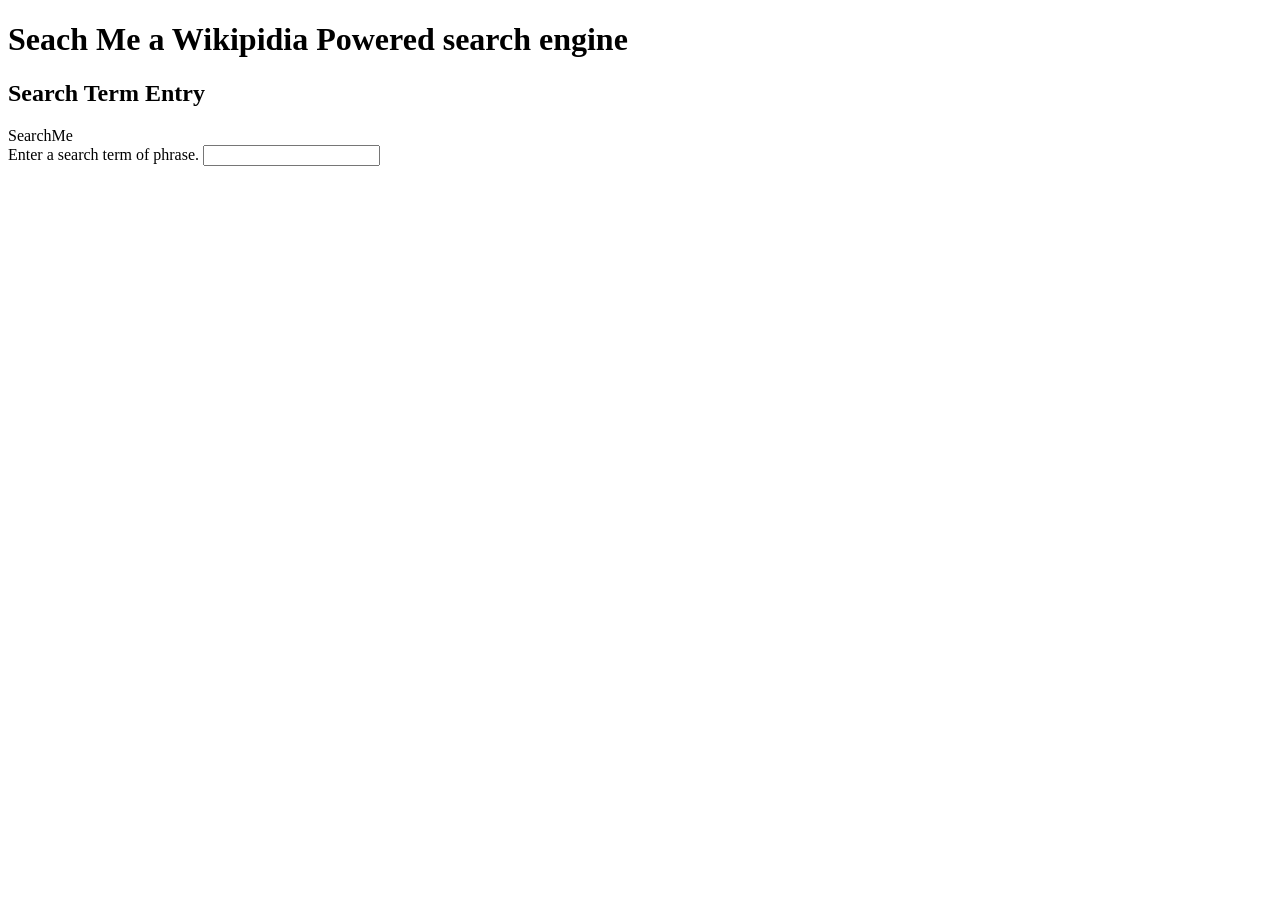
==== index.html @ 4c466ca6 "Init project." ====
<!DOCTYPE html>
<html lang="en">
  <head>
    <title>SearchMe App</title>
    <meta charset="UTF-8" />
    <meta http-equiv="X-UA-Compatible" content="IE=edge" />
    <meta name="viewport" content="width=device-width, initial-scale=1.0" />
  </head>
  <body>
    <main>
      <h1 class="offscreen">Seach Me a Wikipidia Powered search engine</h1>
      <section class="search-entry">
        <h2 class="offscreen">Search Term Entry</h2>
        <div class="logo" aria-hidden="true">SearchMe</div>

        <form id="searchBar" class="search-bar">
          <label for="search" class="offscreen"
            >Enter a search term of phrase.</label
          >
          <input
            type="text"
            name="search"
            id="search"
            autocomplete="false"
            aria-autocomplete="list"
          />
        </form>
      </section>
    </main>
  </body>
</html>
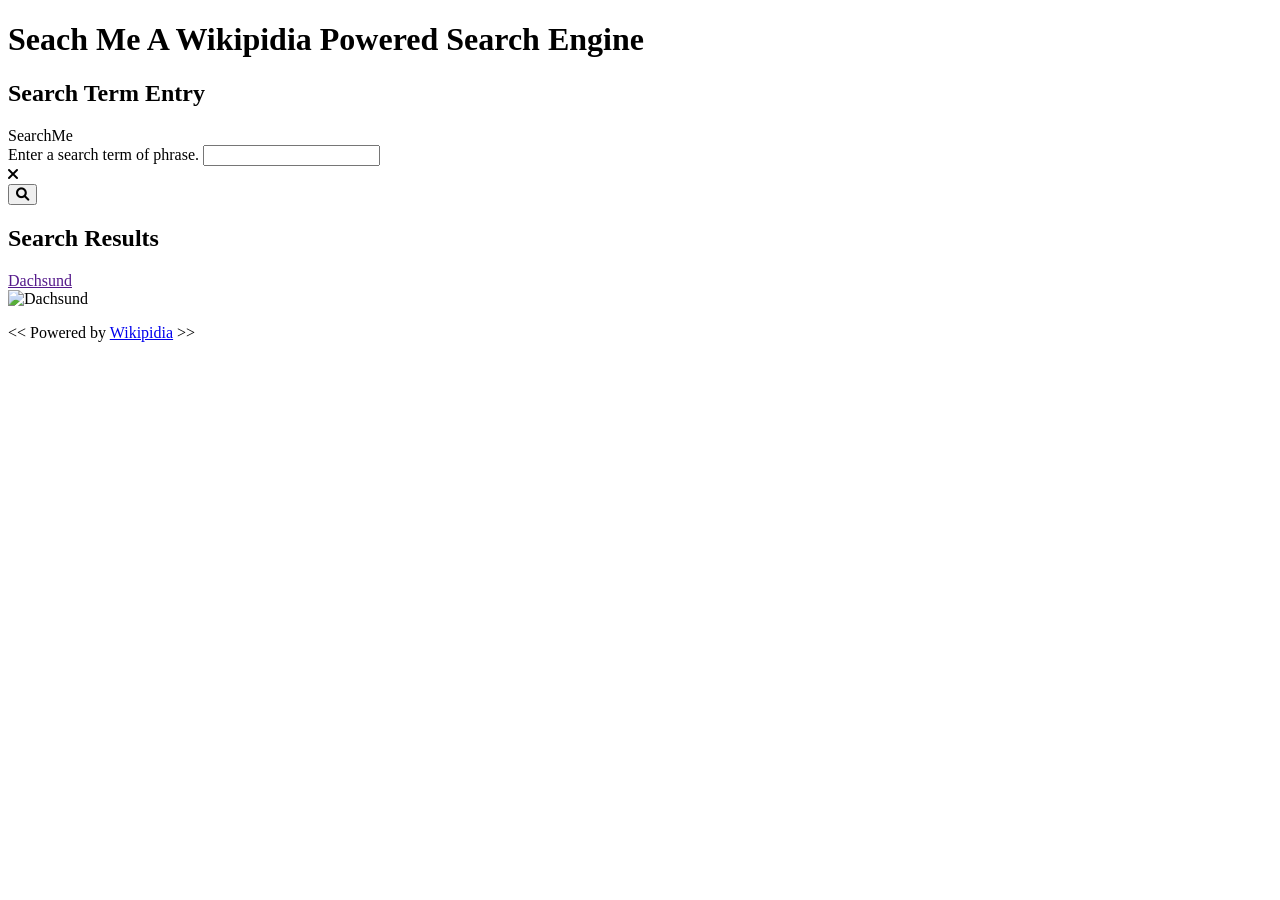
==== commit fdc87510: "HTMl markup." ====
--- a/index.html
+++ b/index.html
@@ -1,14 +1,30 @@
 <!DOCTYPE html>
 <html lang="en">
   <head>
-    <title>SearchMe App</title>
     <meta charset="UTF-8" />
     <meta http-equiv="X-UA-Compatible" content="IE=edge" />
     <meta name="viewport" content="width=device-width, initial-scale=1.0" />
+    <!-- External links -->
+    <link
+      rel="stylesheet"
+      href="https://cdnjs.cloudflare.com/ajax/libs/font-awesome/6.0.0/css/all.min.css"
+      integrity="sha512-9usAa10IRO0HhonpyAIVpjrylPvoDwiPUiKdWk5t3PyolY1cOd4DSE0Ga+ri4AuTroPR5aQvXU9xC6qOPnzFeg=="
+      crossorigin="anonymous"
+      referrerpolicy="no-referrer"
+    />
+
+    <link rel="preconnect" href="https://fonts.googleapis.com" />
+    <link rel="preconnect" href="https://fonts.gstatic.com" crossorigin />
+    <link
+      href="https://fonts.googleapis.com/css2?family=Roboto&display=swap"
+      rel="stylesheet"
+    />
+    <!-- External links end -->
+    <title>SearchMe App</title>
   </head>
   <body>
     <main>
-      <h1 class="offscreen">Seach Me a Wikipidia Powered search engine</h1>
+      <h1 class="offscreen">Seach Me A Wikipidia Powered Search Engine</h1>
       <section class="search-entry">
         <h2 class="offscreen">Search Term Entry</h2>
         <div class="logo" aria-hidden="true">SearchMe</div>
@@ -21,11 +37,59 @@
             type="text"
             name="search"
             id="search"
-            autocomplete="false"
+            autocomplete="off"
             aria-autocomplete="list"
           />
+          <div
+            id="clear"
+            class="none btn clear"
+            role="button"
+            tabindex="0"
+            aria-label="Clear search terms"
+          >
+            <i class="fas fa-times"></i>
+          </div>
+          <button
+            id="searchButton"
+            class="button searchButton"
+            type="submit"
+            aria-label="submit-button"
+          >
+            <i class="fas fa-search"></i>
+          </button>
         </form>
       </section>
+
+      <section class="results">
+        <h2 class="offscreen">Search Results</h2>
+        <div class="startBar">
+          <div id="stats" class="stats" aria-live="assertive"></div>
+        </div>
+        <div id="searchResults" class="searchResults">
+          <div class="resultItem">
+            <div class="resultTitle">
+              <a href="">Dachsund</a>
+            </div>
+            <div class="resultContent">
+              <div class="resultImage">
+                <img src="" alt="Dachsund" />
+              </div>
+              <div class="resultText">
+                <p class="resultDescription"></p>
+              </div>
+            </div>
+          </div>
+        </div>
+      </section>
     </main>
+
+    <footer>
+      <p>
+        <span aria-hidden="true">&lt;&lt;</span>
+        Powered by
+        <a href="https://www.wikipedia.org" target="_blank">Wikipidia</a>
+        <span aria-hidden="true">&gt;&gt;</span>
+      </p>
+    </footer>
   </body>
 </html>
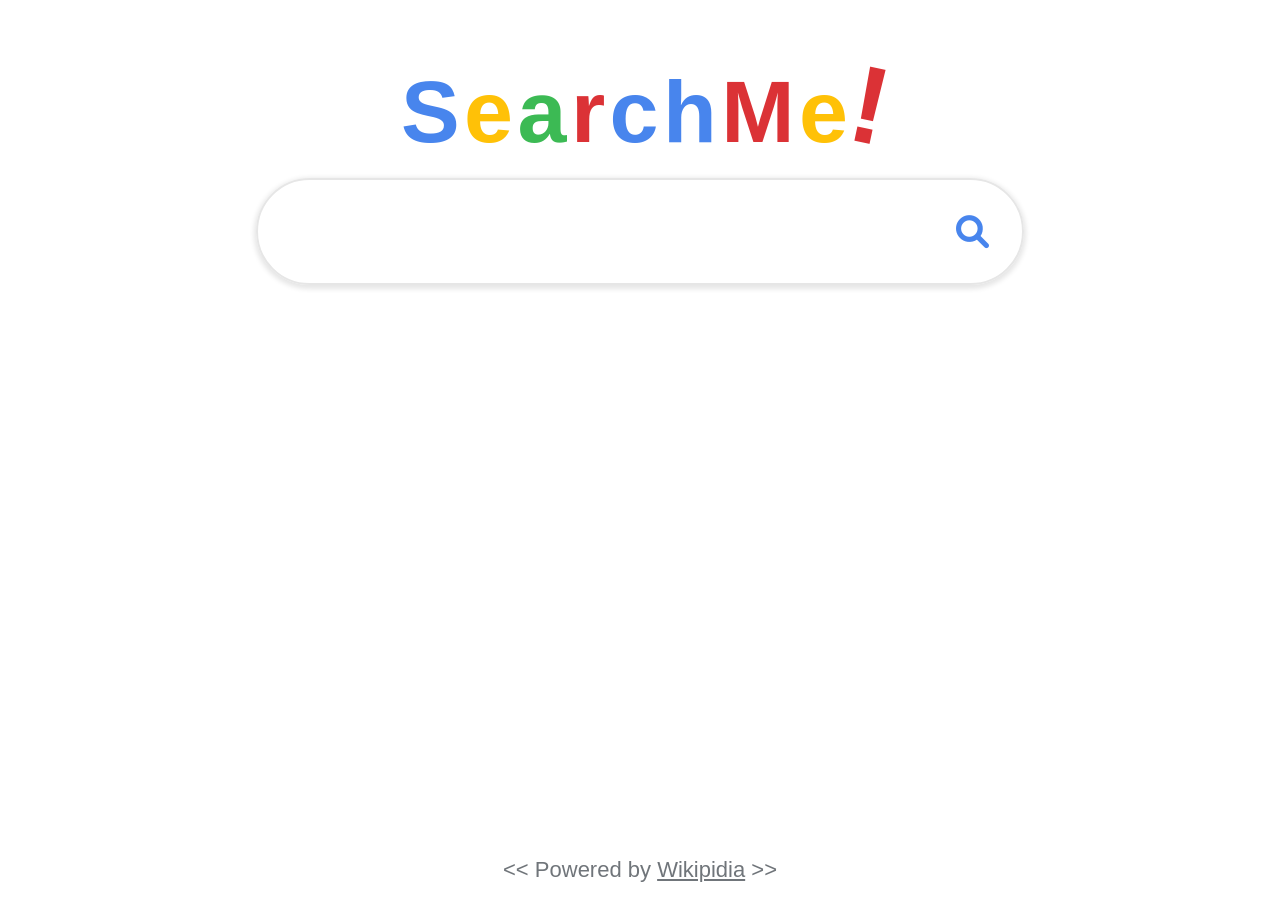
==== commit fea69163: "SearchMe app." ====
--- a/index.html
+++ b/index.html
@@ -20,29 +20,41 @@
       rel="stylesheet"
     />
     <!-- External links end -->
+    <link rel="stylesheet" href="/styles/style.min.css" />
+    <script src="./js/main.js" type="module"></script>
     <title>SearchMe App</title>
   </head>
   <body>
     <main>
       <h1 class="offscreen">Seach Me A Wikipidia Powered Search Engine</h1>
-      <section class="search-entry">
+      <section class="searchEntry">
         <h2 class="offscreen">Search Term Entry</h2>
-        <div class="logo" aria-hidden="true">SearchMe</div>
+        <div class="logo" aria-hidden="true">
+          <span class="blue">S</span>
+          <span class="yellow">e</span>
+          <span class="green">a</span>
+          <span class="red">r</span>
+          <span class="blue">c</span>
+          <span class="blue">h</span>
+          <span class="red">M</span>
+          <span class="yellow">e</span>
+          <span class="red exclaim">!</span>
+        </div>
 
-        <form id="searchBar" class="search-bar">
+        <form id="searchBar" class="searchBar" role="search">
           <label for="search" class="offscreen"
             >Enter a search term of phrase.</label
           >
           <input
             type="text"
-            name="search"
             id="search"
+            role="searchbox"
             autocomplete="off"
             aria-autocomplete="list"
           />
           <div
             id="clear"
-            class="none btn clear"
+            class="none button clear"
             role="button"
             tabindex="0"
             aria-label="Clear search terms"
@@ -55,30 +67,30 @@
             type="submit"
             aria-label="submit-button"
           >
-            <i class="fas fa-search"></i>
+            <i class="fas fa-search blue"></i>
           </button>
         </form>
       </section>
 
       <section class="results">
         <h2 class="offscreen">Search Results</h2>
-        <div class="startBar">
+        <div class="statsBar">
           <div id="stats" class="stats" aria-live="assertive"></div>
         </div>
         <div id="searchResults" class="searchResults">
-          <div class="resultItem">
+          <!-- <div class="resultItem">
             <div class="resultTitle">
               <a href="">Dachsund</a>
             </div>
             <div class="resultContent">
-              <div class="resultImage">
+              <div class="e">
                 <img src="" alt="Dachsund" />
               </div>
               <div class="resultText">
                 <p class="resultDescription"></p>
               </div>
             </div>
-          </div>
+          </div> -->
         </div>
       </section>
     </main>
--- a/styles/style.min.css
+++ b/styles/style.min.css
@@ -0,0 +1,2 @@
+main,footer,.searchEntry,.results,.results .searchResults .resultItem{display:-webkit-box;display:-ms-flexbox;display:flex;-webkit-box-align:center;-ms-flex-align:center;align-items:center}*{margin:0;padding:0;-webkit-box-sizing:border-box;box-sizing:border-box}html,body{background-color:#fff;color:#000;width:100vw;min-height:100vh;font-family:"Roboto",Arial,san-serif;font-size:22px}main{-webkit-box-orient:vertical;-webkit-box-direction:normal;-ms-flex-direction:column;flex-direction:column;-webkit-box-pack:start;-ms-flex-pack:start;justify-content:flex-start;min-height:calc(100vh - 60px)}footer{width:100%;height:60px;-webkit-box-pack:center;-ms-flex-pack:center;justify-content:center}footer p{color:#70757a;font-size:0.5rem}@media only screen and (min-width: 768px){footer p{font-size:1rem}}footer a{color:#70757a}img{display:block}.blue{color:#4885ed}.red{color:#db3236}.yellow{color:#ffc107}.green{color:#3cba54}.exclaim{display:inline-block;font-size:2.5rem;-webkit-transform:rotate(12deg);transform:rotate(12deg)}@media only screen and (min-width: 768px){.exclaim{font-size:5rem}}.offscreen{position:absolute;left:-100000px}.none{display:none}.flex{display:-webkit-box;display:-ms-flexbox;display:flex}.searchEntry{-webkit-box-orient:vertical;-webkit-box-direction:normal;-ms-flex-direction:column;flex-direction:column;-webkit-box-pack:start;-ms-flex-pack:start;justify-content:flex-start;padding-top:40px}.searchEntry .logo{letter-spacing:-5px;font-size:2rem;font-weight:600;margin-bottom:0.5rem}@media only screen and (min-width: 768px){.searchEntry .logo{font-size:4rem;letter-spacing:-10px}}.searchEntry .searchBar{width:90vw;display:-webkit-box;display:-ms-flexbox;display:flex;border:2px solid #e6e6e6;border-radius:500px;padding:0.15rem 0.25rem 0.15rem 0.75rem}@media only screen and (min-width: 768px){.searchEntry .searchBar{width:80vw;padding:1.25rem 1.5rem}}@media only screen and (min-width: 1025px){.searchEntry .searchBar{width:60vw}}.searchEntry .searchBar input[type="text"]{-webkit-box-flex:1;-ms-flex-positive:1;flex-grow:1;font-size:0.75rem;text-align:left;letter-spacing:0.1rem;border:0;outline:none;min-width:150px}@media only screen and (min-width: 768px){.searchEntry .searchBar input[type="text"]{font-size:1.25rem}}.searchEntry .searchBar .button{cursor:pointer;border:0;background:transparent;min-width:48px;min-height:48px;outline:none}.searchEntry .searchBar .button i{font-family:"Font Awesome 5 Free";font-size:1rem}@media only screen and (min-width: 768px){.searchEntry .searchBar .button i{font-size:1.5rem}}.searchEntry .searchBar .button:hover i,.searchEntry .searchBar .button:focus i{padding-bottom:0.5rem;border-bottom-width:1px;border-bottom-style:solid}.searchEntry .searchBar .searchButton:hover i,.searchEntry .searchBar .searchButton:focus i{color:#3cba54}.searchEntry .searchBar .clear:hover i,.searchEntry .searchBar .clear:focus i{color:#db3236}@media only screen and (min-width: 768px){.searchEntry .searchBar .searchButton{padding-left:1rem}}.searchEntry .searchBar .clear{-webkit-box-pack:center;-ms-flex-pack:center;justify-content:center;-webkit-box-align:center;-ms-flex-align:center;align-items:center;color:#70757a;border-right:thin solid #d9d9d9}@media only screen and (min-width: 768px){.searchEntry .searchBar .clear{padding:0 1rem}}.searchEntry .searchBar:hover,.searchEntry .searchBar:focus-within{-webkit-box-shadow:0 2px 5px 2px #e6e6e6;box-shadow:0 2px 5px 2px #e6e6e6}.results{-webkit-box-orient:vertical;-webkit-box-direction:normal;-ms-flex-direction:column;flex-direction:column;-webkit-box-pack:start;-ms-flex-pack:start;justify-content:flex-start;padding:0.5rem 1rem;width:90vw}@media only screen and (min-width: 768px){.results{width:75vw}}@media only screen and (min-width: 1025){.results{width:55vw}}.results .statsBar{width:100%}.results .statsBar .stats{color:#70757a;font-size:0.75rem}@media only screen and (min-width: 768px){.results .statsBar .stats{font-size:1rem}}.results .searchResults{width:100%}.results .searchResults .resultItem{-webkit-box-orient:vertical;-webkit-box-direction:normal;-ms-flex-direction:column;flex-direction:column;-webkit-box-pack:start;-ms-flex-pack:start;justify-content:flex-start;width:100%;padding:0.25rem 0}@media only screen and (min-width: 768px){.results .searchResults .resultItem{padding:0.5rem 0}}.results .searchResults .resultItem .resultTitle{width:100%;text-align:left;font-size:1rem;line-height:1.5rem;margin-bottom:00.25rem;overflow:hidden;white-space:nowrap;text-overflow:ellipsis;padding:3px 2px}@media only screen and (min-width: 768px){.results .searchResults .resultItem .resultTitle{font-size:1.5rem;line-height:1.75rem;margin-bottom:0.5rem}}.results .searchResults .resultItem .resultTitle a{color:#1a0dab;text-decoration:none;cursor:pointer}.results .searchResults .resultItem .resultTitle a:visited{color:#609}.results .searchResults .resultItem .resultTitle a:hover{text-decoration:underline}.results .searchResults .resultItem .resultTitle a:focus{outline:2px solid #000}.results .searchResults .resultItem .resultContent{display:-webkit-box;display:-ms-flexbox;display:flex;width:100%}.results .searchResults .resultItem .resultContent .resultImage{margin-right:0.5rem}.results .searchResults .resultItem .resultContent .resultText{-webkit-box-flex:1;-ms-flex-positive:1;flex-grow:1;font-size:14px;max-height:60px;line-height:20px;overflow:hidden;text-overflow:ellipsis}@media only screen and (min-width: 768px){.results .searchResults .resultItem .resultContent .resultText{font-size:1rem;line-height:28px}}
+/*# sourceMappingURL=style.min.css.map */
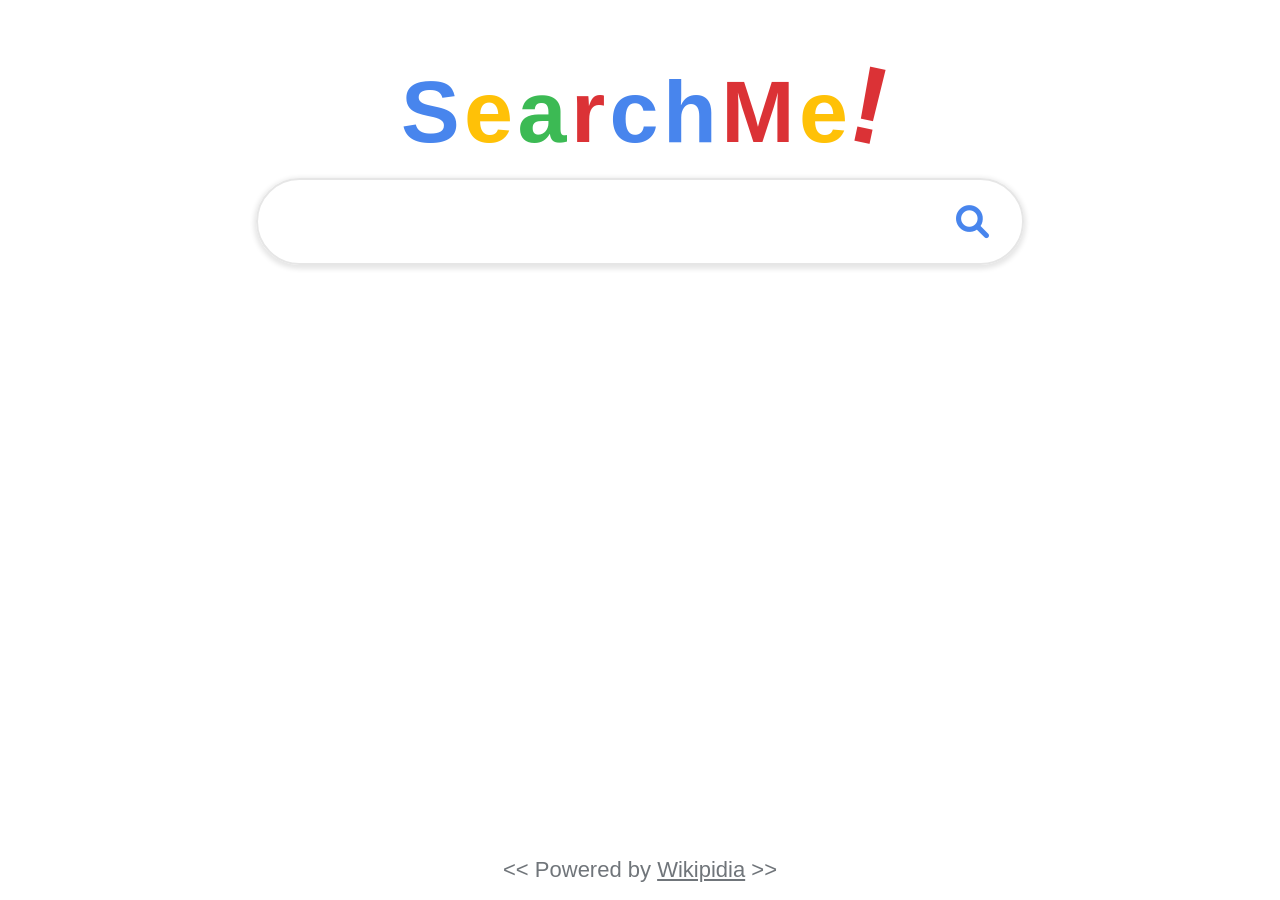
==== commit e8410866: "Added Favicon." ====
--- a/index.html
+++ b/index.html
@@ -4,6 +4,26 @@
     <meta charset="UTF-8" />
     <meta http-equiv="X-UA-Compatible" content="IE=edge" />
     <meta name="viewport" content="width=device-width, initial-scale=1.0" />
+    <!-- Favicion -->
+    <link
+      rel="apple-touch-icon"
+      sizes="180x180"
+      href="favicon/apple-touch-icon.png"
+    />
+    <link
+      rel="icon"
+      type="image/png"
+      sizes="32x32"
+      href="favicon/favicon-32x32.png"
+    />
+    <link
+      rel="icon"
+      type="image/png"
+      sizes="16x16"
+      href="favicon/favicon-16x16.png"
+    />
+    <link rel="manifest" href="favicon/site.webmanifest" />
+    <!-- Favicon End -->
     <!-- External links -->
     <link
       rel="stylesheet"
--- a/styles/style.min.css
+++ b/styles/style.min.css
@@ -1,2 +1,2 @@
-main,footer,.searchEntry,.results,.results .searchResults .resultItem{display:-webkit-box;display:-ms-flexbox;display:flex;-webkit-box-align:center;-ms-flex-align:center;align-items:center}*{margin:0;padding:0;-webkit-box-sizing:border-box;box-sizing:border-box}html,body{background-color:#fff;color:#000;width:100vw;min-height:100vh;font-family:"Roboto",Arial,san-serif;font-size:22px}main{-webkit-box-orient:vertical;-webkit-box-direction:normal;-ms-flex-direction:column;flex-direction:column;-webkit-box-pack:start;-ms-flex-pack:start;justify-content:flex-start;min-height:calc(100vh - 60px)}footer{width:100%;height:60px;-webkit-box-pack:center;-ms-flex-pack:center;justify-content:center}footer p{color:#70757a;font-size:0.5rem}@media only screen and (min-width: 768px){footer p{font-size:1rem}}footer a{color:#70757a}img{display:block}.blue{color:#4885ed}.red{color:#db3236}.yellow{color:#ffc107}.green{color:#3cba54}.exclaim{display:inline-block;font-size:2.5rem;-webkit-transform:rotate(12deg);transform:rotate(12deg)}@media only screen and (min-width: 768px){.exclaim{font-size:5rem}}.offscreen{position:absolute;left:-100000px}.none{display:none}.flex{display:-webkit-box;display:-ms-flexbox;display:flex}.searchEntry{-webkit-box-orient:vertical;-webkit-box-direction:normal;-ms-flex-direction:column;flex-direction:column;-webkit-box-pack:start;-ms-flex-pack:start;justify-content:flex-start;padding-top:40px}.searchEntry .logo{letter-spacing:-5px;font-size:2rem;font-weight:600;margin-bottom:0.5rem}@media only screen and (min-width: 768px){.searchEntry .logo{font-size:4rem;letter-spacing:-10px}}.searchEntry .searchBar{width:90vw;display:-webkit-box;display:-ms-flexbox;display:flex;border:2px solid #e6e6e6;border-radius:500px;padding:0.15rem 0.25rem 0.15rem 0.75rem}@media only screen and (min-width: 768px){.searchEntry .searchBar{width:80vw;padding:1.25rem 1.5rem}}@media only screen and (min-width: 1025px){.searchEntry .searchBar{width:60vw}}.searchEntry .searchBar input[type="text"]{-webkit-box-flex:1;-ms-flex-positive:1;flex-grow:1;font-size:0.75rem;text-align:left;letter-spacing:0.1rem;border:0;outline:none;min-width:150px}@media only screen and (min-width: 768px){.searchEntry .searchBar input[type="text"]{font-size:1.25rem}}.searchEntry .searchBar .button{cursor:pointer;border:0;background:transparent;min-width:48px;min-height:48px;outline:none}.searchEntry .searchBar .button i{font-family:"Font Awesome 5 Free";font-size:1rem}@media only screen and (min-width: 768px){.searchEntry .searchBar .button i{font-size:1.5rem}}.searchEntry .searchBar .button:hover i,.searchEntry .searchBar .button:focus i{padding-bottom:0.5rem;border-bottom-width:1px;border-bottom-style:solid}.searchEntry .searchBar .searchButton:hover i,.searchEntry .searchBar .searchButton:focus i{color:#3cba54}.searchEntry .searchBar .clear:hover i,.searchEntry .searchBar .clear:focus i{color:#db3236}@media only screen and (min-width: 768px){.searchEntry .searchBar .searchButton{padding-left:1rem}}.searchEntry .searchBar .clear{-webkit-box-pack:center;-ms-flex-pack:center;justify-content:center;-webkit-box-align:center;-ms-flex-align:center;align-items:center;color:#70757a;border-right:thin solid #d9d9d9}@media only screen and (min-width: 768px){.searchEntry .searchBar .clear{padding:0 1rem}}.searchEntry .searchBar:hover,.searchEntry .searchBar:focus-within{-webkit-box-shadow:0 2px 5px 2px #e6e6e6;box-shadow:0 2px 5px 2px #e6e6e6}.results{-webkit-box-orient:vertical;-webkit-box-direction:normal;-ms-flex-direction:column;flex-direction:column;-webkit-box-pack:start;-ms-flex-pack:start;justify-content:flex-start;padding:0.5rem 1rem;width:90vw}@media only screen and (min-width: 768px){.results{width:75vw}}@media only screen and (min-width: 1025){.results{width:55vw}}.results .statsBar{width:100%}.results .statsBar .stats{color:#70757a;font-size:0.75rem}@media only screen and (min-width: 768px){.results .statsBar .stats{font-size:1rem}}.results .searchResults{width:100%}.results .searchResults .resultItem{-webkit-box-orient:vertical;-webkit-box-direction:normal;-ms-flex-direction:column;flex-direction:column;-webkit-box-pack:start;-ms-flex-pack:start;justify-content:flex-start;width:100%;padding:0.25rem 0}@media only screen and (min-width: 768px){.results .searchResults .resultItem{padding:0.5rem 0}}.results .searchResults .resultItem .resultTitle{width:100%;text-align:left;font-size:1rem;line-height:1.5rem;margin-bottom:00.25rem;overflow:hidden;white-space:nowrap;text-overflow:ellipsis;padding:3px 2px}@media only screen and (min-width: 768px){.results .searchResults .resultItem .resultTitle{font-size:1.5rem;line-height:1.75rem;margin-bottom:0.5rem}}.results .searchResults .resultItem .resultTitle a{color:#1a0dab;text-decoration:none;cursor:pointer}.results .searchResults .resultItem .resultTitle a:visited{color:#609}.results .searchResults .resultItem .resultTitle a:hover{text-decoration:underline}.results .searchResults .resultItem .resultTitle a:focus{outline:2px solid #000}.results .searchResults .resultItem .resultContent{display:-webkit-box;display:-ms-flexbox;display:flex;width:100%}.results .searchResults .resultItem .resultContent .resultImage{margin-right:0.5rem}.results .searchResults .resultItem .resultContent .resultText{-webkit-box-flex:1;-ms-flex-positive:1;flex-grow:1;font-size:14px;max-height:60px;line-height:20px;overflow:hidden;text-overflow:ellipsis}@media only screen and (min-width: 768px){.results .searchResults .resultItem .resultContent .resultText{font-size:1rem;line-height:28px}}
+main,footer,.searchEntry,.results,.results .searchResults .resultItem{display:-webkit-box;display:-ms-flexbox;display:flex;-webkit-box-align:center;-ms-flex-align:center;align-items:center}*{margin:0;padding:0;-webkit-box-sizing:border-box;box-sizing:border-box}html,body{background-color:#fff;color:#000;width:100vw;min-height:100vh;font-family:"Roboto",Arial,san-serif;font-size:22px}main{-webkit-box-orient:vertical;-webkit-box-direction:normal;-ms-flex-direction:column;flex-direction:column;-webkit-box-pack:start;-ms-flex-pack:start;justify-content:flex-start;min-height:calc(100vh - 60px)}footer{width:100%;height:60px;-webkit-box-pack:center;-ms-flex-pack:center;justify-content:center}footer p{color:#70757a;font-size:0.5rem}@media only screen and (min-width: 768px){footer p{font-size:1rem}}footer a{color:#70757a}img{display:block}.blue{color:#4885ed}.red{color:#db3236}.yellow{color:#ffc107}.green{color:#3cba54}.exclaim{display:inline-block;font-size:2.5rem;-webkit-transform:rotate(12deg);transform:rotate(12deg)}@media only screen and (min-width: 768px){.exclaim{font-size:5rem}}.offscreen{position:absolute;left:-100000px}.none{display:none}.flex{display:-webkit-box;display:-ms-flexbox;display:flex}.searchEntry{-webkit-box-orient:vertical;-webkit-box-direction:normal;-ms-flex-direction:column;flex-direction:column;-webkit-box-pack:start;-ms-flex-pack:start;justify-content:flex-start;padding-top:40px}.searchEntry .logo{letter-spacing:-5px;font-size:2rem;font-weight:600;margin-bottom:0.5rem}@media only screen and (min-width: 768px){.searchEntry .logo{font-size:4rem;letter-spacing:-10px}}.searchEntry .searchBar{width:90vw;display:-webkit-box;display:-ms-flexbox;display:flex;border:2px solid #e6e6e6;border-radius:500px;padding:0.15rem 0.25rem 0.15rem 0.75rem}@media only screen and (min-width: 768px){.searchEntry .searchBar{width:80vw;padding:0.8rem 1.5rem}}@media only screen and (min-width: 1025px){.searchEntry .searchBar{width:60vw}}.searchEntry .searchBar input[type="text"]{-webkit-box-flex:1;-ms-flex-positive:1;flex-grow:1;font-size:0.75rem;text-align:left;letter-spacing:0.1rem;border:0;outline:none;min-width:150px}@media only screen and (min-width: 768px){.searchEntry .searchBar input[type="text"]{font-size:1.25rem}}.searchEntry .searchBar .button{cursor:pointer;border:0;background:transparent;min-width:48px;min-height:48px;outline:none}.searchEntry .searchBar .button i{font-family:"Font Awesome 5 Free";font-size:1rem}@media only screen and (min-width: 768px){.searchEntry .searchBar .button i{font-size:1.5rem}}.searchEntry .searchBar .button:hover i,.searchEntry .searchBar .button:focus i{padding-bottom:0.5rem;border-bottom-width:1px;border-bottom-style:solid}.searchEntry .searchBar .searchButton:hover i,.searchEntry .searchBar .searchButton:focus i{color:#3cba54}.searchEntry .searchBar .clear:hover i,.searchEntry .searchBar .clear:focus i{color:#db3236}@media only screen and (min-width: 768px){.searchEntry .searchBar .searchButton{padding-left:1rem}}.searchEntry .searchBar .clear{-webkit-box-pack:center;-ms-flex-pack:center;justify-content:center;-webkit-box-align:center;-ms-flex-align:center;align-items:center;color:#70757a;border-right:thin solid #d9d9d9}@media only screen and (min-width: 768px){.searchEntry .searchBar .clear{padding:0 1rem}}.searchEntry .searchBar:hover,.searchEntry .searchBar:focus-within{-webkit-box-shadow:0 2px 5px 2px #e6e6e6;box-shadow:0 2px 5px 2px #e6e6e6}.results{-webkit-box-orient:vertical;-webkit-box-direction:normal;-ms-flex-direction:column;flex-direction:column;-webkit-box-pack:start;-ms-flex-pack:start;justify-content:flex-start;padding:0.5rem 1rem;width:90vw}@media only screen and (min-width: 768px){.results{width:75vw}}@media only screen and (min-width: 1025){.results{width:55vw}}.results .statsBar{width:100%}.results .statsBar .stats{color:#70757a;font-size:0.75rem}@media only screen and (min-width: 768px){.results .statsBar .stats{font-size:1rem}}.results .searchResults{width:100%}.results .searchResults .resultItem{-webkit-box-orient:vertical;-webkit-box-direction:normal;-ms-flex-direction:column;flex-direction:column;-webkit-box-pack:start;-ms-flex-pack:start;justify-content:flex-start;width:100%;padding:0.25rem 0}@media only screen and (min-width: 768px){.results .searchResults .resultItem{padding:0.5rem 0}}.results .searchResults .resultItem .resultTitle{width:100%;text-align:left;font-size:1rem;line-height:1.5rem;margin-bottom:00.25rem;overflow:hidden;white-space:nowrap;text-overflow:ellipsis;padding:3px 2px}@media only screen and (min-width: 768px){.results .searchResults .resultItem .resultTitle{font-size:1.5rem;line-height:1.75rem;margin-bottom:0.5rem}}.results .searchResults .resultItem .resultTitle a{color:#1a0dab;text-decoration:none;cursor:pointer}.results .searchResults .resultItem .resultTitle a:visited{color:#609}.results .searchResults .resultItem .resultTitle a:hover{text-decoration:underline}.results .searchResults .resultItem .resultTitle a:focus{outline:2px solid #000}.results .searchResults .resultItem .resultContents{display:-webkit-box;display:-ms-flexbox;display:flex;width:100%}.results .searchResults .resultItem .resultContents .resultImage{margin-right:0.5rem}.results .searchResults .resultItem .resultContents .resultText{-webkit-box-flex:1;-ms-flex-positive:1;flex-grow:1;font-size:14px;max-height:60px;line-height:20px;overflow:hidden;text-overflow:ellipsis}@media only screen and (min-width: 768px){.results .searchResults .resultItem .resultContents .resultText{font-size:1rem;line-height:28px}}
 /*# sourceMappingURL=style.min.css.map */
